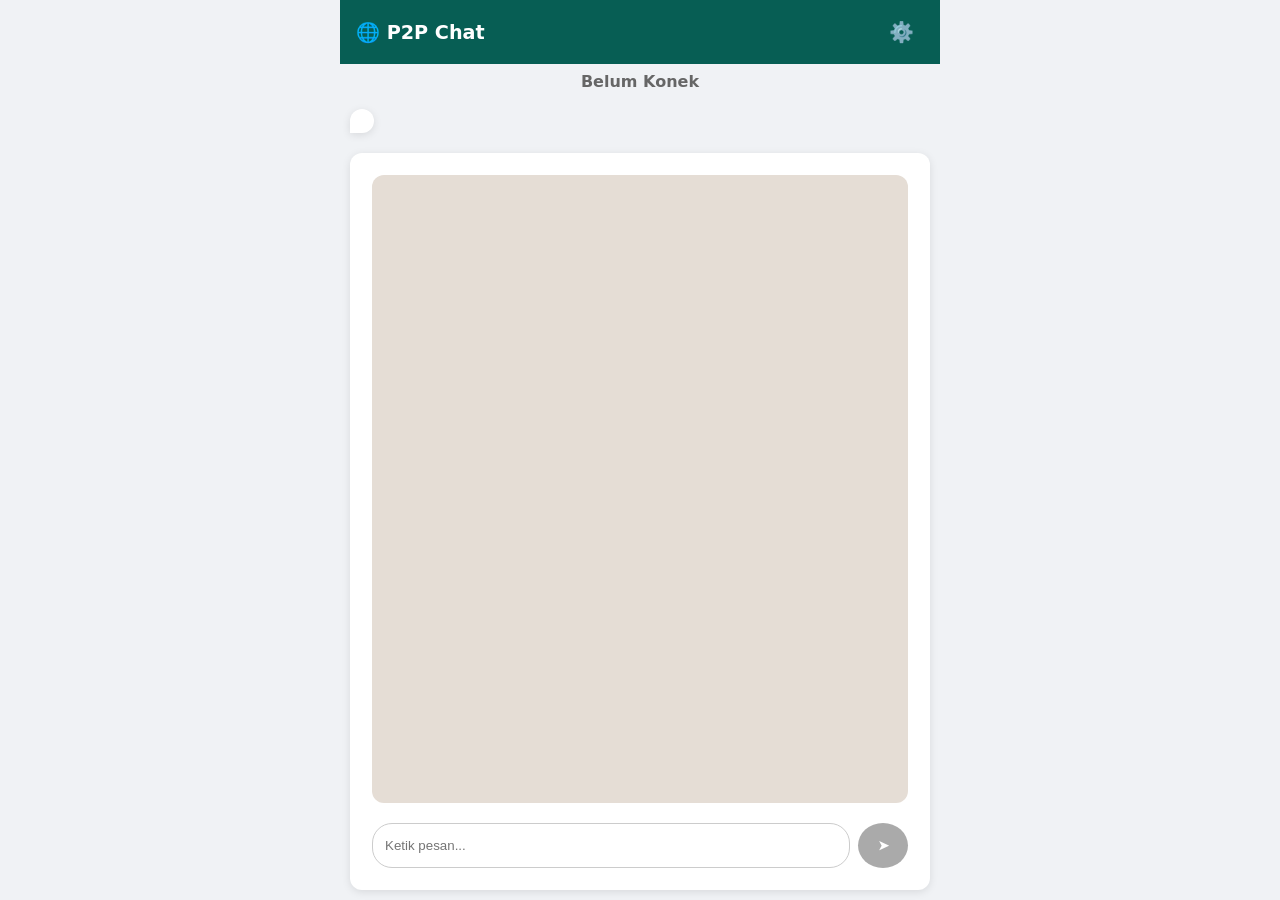
==== index.html @ 3563fe44 "Update index.html" ====
<!DOCTYPE html>
<html lang="id">
<head>
<meta charset="UTF-8">
<meta name="viewport" content="width=device-width,initial-scale=1">
<title>P2P Chat Multi</title>
<link rel="stylesheet" href="style.css">
</head>

<body>


<header>
<h2><center>🌐 P2P Chat</center></h2>
<button id="btnSetting">
⚙️
</button>
</header>

<div id="status">
Belum Konek
</div>


<div class="layout">
<div class="peer card">

</div>


<div class="chat card">
<div id="chatBox"></div>

<div class="input">
<input id="msgInput"
placeholder="Ketik pesan...">
<button id="btnSend" disabled>
➤
</button>
</div>
</div>
</div>

<div id="connectionBox" class="card hidden">
<h3>Koneksi Baru</h3>
<textarea id="localSDP"
readonly
placeholder="Kode saya">
</textarea>


<button id="btnCopy">
📋 Copy
</button>


<textarea id="remoteSDP"
placeholder="Tempel kode teman">
</textarea>



<div class="row">

<button id="btnOffer">
🟢 Buat
</button>


<button id="btnAnswer">
🔵 Paste & Proses
</button>

</div>


</div>



<div id="toast">
Tersalin
</div>


<script src="app.js"></script>

</body>
</html>
---- style.css ----
*{
box-sizing:border-box;
}

body{
font-family:system-ui;
background:#f0f2f5;
max-width:600px;
height:100vh;
margin:auto;
padding:0;
display:flex;
flex-direction:column;
}

header{
display:flex;
justify-content:space-between;
align-items:center;
background:#075e54;
color:white;
padding:12px 16px;
}

h2{
margin:0;
font-size:1.2rem;
}

header button{
flex:none;
width:45px;
background:none;
font-size:20px;
padding:8px;
}

.card{
background:#fff;
border-radius:12px;
padding:12px;
margin:10px;
box-shadow:0 2px 8px rgba(0,0,0,.1);
}

#status{
text-align:center;
color:#666;
font-weight:600;
padding:8px;
}

h3{
margin:0 0 10px;
font-size:1rem;
}

textarea{
width:100%;
height:90px;
padding:8px;
margin:6px 0;
border:1px solid #ccc;
border-radius:8px;
font-family:monospace;
font-size:.85rem;
resize:none;
}

button{
padding:12px;
border:none;
border-radius:8px;
background:#128c7e;
color:white;
font-weight:600;
cursor:pointer;
}

button:hover{
opacity:.9;
}

button:disabled{
background:#aaa;
}

#btnCopy{
background:#28a745;
}

.row{
display:flex;
gap:8px;
margin-top:8px;
}

.row button{
flex:1;
}

#peerList{
display:flex;
gap:6px;
flex-wrap:wrap;
}

.peer-btn{
padding:7px 14px;
border-radius:20px;
background:#eee;
color:#333;
border:1px solid #ccc;
}

.peer-btn.active{
background:#075e54;
color:white;
}

#chatBox{
flex:1;
height:calc(100vh - 260px);
min-height:300px;
overflow-y:auto;
background:#e5ddd5;
padding:12px;
border-radius:12px;
margin:10px;
display:flex;
flex-direction:column;
}

.msg{
max-width:80%;
padding:8px 12px;
margin:4px 0;
border-radius:12px;
word-wrap:break-word;
}

.me{
align-self:flex-end;
background:#dcf8c6;
border-radius:12px 12px 0 12px;
}

.peer{
align-self:flex-start;
background:white;
border-radius:12px 12px 12px 0;
}

.sys{
align-self:center;
background:none;
color:#666;
font-size:.85rem;
}

.input{
display:flex;
gap:8px;
padding:10px;
background:#fff;
}

.input input{
flex:1;
padding:12px;
border:1px solid #ccc;
border-radius:20px;
margin:0;
}

.input button{
width:50px;
height:45px;
border-radius:50%;
padding:0;
}

input{
width:100%;
padding:10px;
border:1px solid #ccc;
border-radius:8px;
}

#toast{
position:fixed;
left:50%;
bottom:20px;
transform:translateX(-50%);
background:#333;
color:white;
padding:8px 16px;
border-radius:20px;
display:none;
}

.hidden{
display:none;
}

.layout{
display:flex;
flex-direction:column;
flex:1;
}

.chat{
display:flex;
flex-direction:column;
flex:1;
}

.peer{
margin:10px;
}
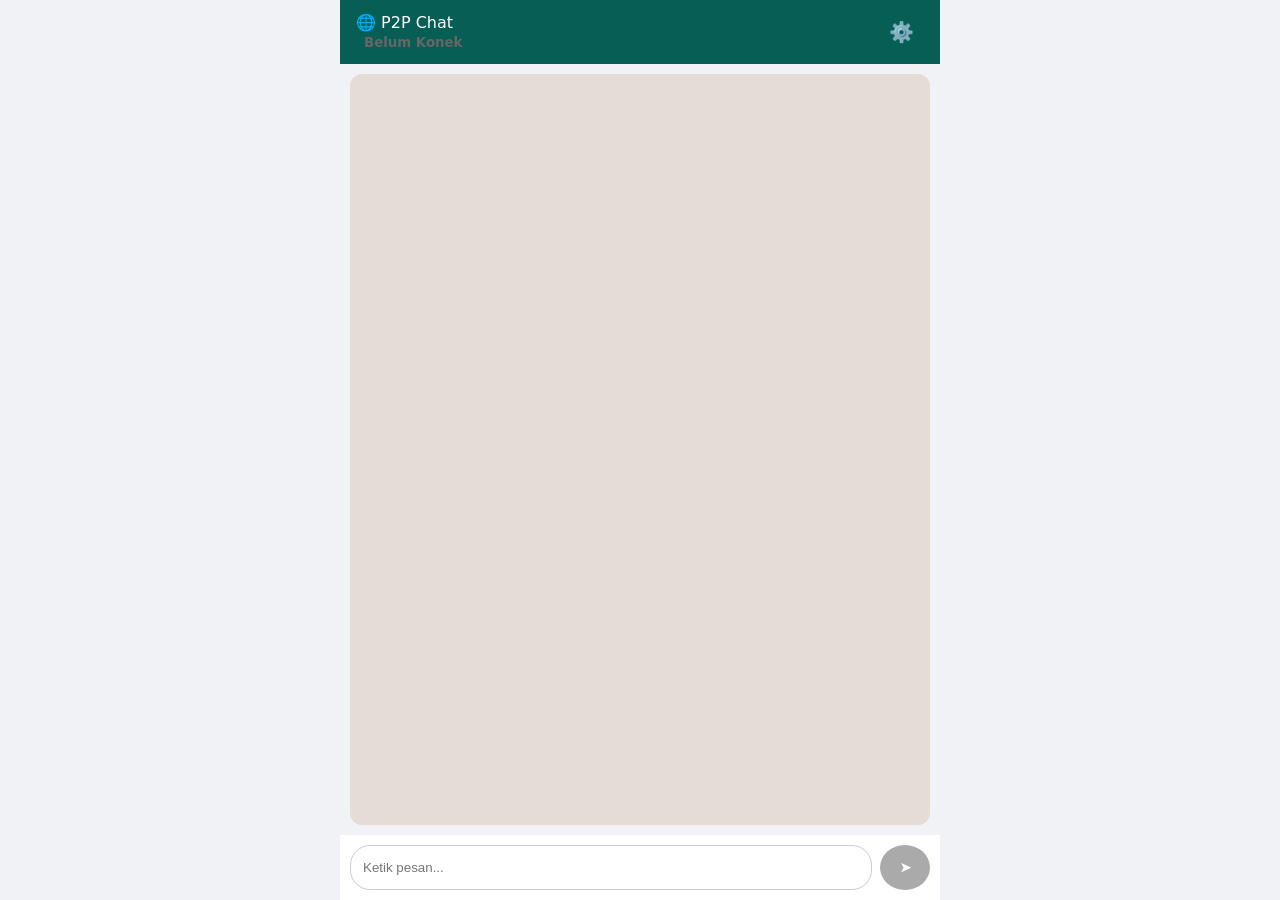
==== commit 06f0135a: "Update index.html" ====
--- a/index.html
+++ b/index.html
@@ -3,7 +3,7 @@
 <head>
 <meta charset="UTF-8">
 <meta name="viewport" content="width=device-width,initial-scale=1">
-<title>P2P Chat Multi</title>
+<title>P2P Chat</title>
 <link rel="stylesheet" href="style.css">
 </head>
 
@@ -11,38 +11,62 @@
 
 
 <header>
-<h2><center>🌐 P2P Chat</center></h2>
-<button id="btnSetting">
-⚙️
-</button>
-</header>
 
-<div id="status">
-Belum Konek
+<div class="profile">
+
+<div id="peerName">
+🌐 P2P Chat
 </div>
 
-
-<div class="layout">
-<div class="peer card">
+<small id="status">
+Belum Konek
+</small>
 
 </div>
 
 
-<div class="chat card">
-<div id="chatBox"></div>
+<button id="btnSetting">
+⚙️
+</button>
+
+</header>
+
+
+
+<div class="layout">
+
+
+<div class="chat">
+
+<div id="chatBox">
+</div>
+
 
 <div class="input">
+
 <input id="msgInput"
 placeholder="Ketik pesan...">
+
+
 <button id="btnSend" disabled>
 ➤
 </button>
-</div>
-</div>
+
+
 </div>
 
+</div>
+
+
+</div>
+
+
+
 <div id="connectionBox" class="card hidden">
+
 <h3>Koneksi Baru</h3>
+
+
 <textarea id="localSDP"
 readonly
 placeholder="Kode saya">
@@ -71,6 +95,7 @@
 🔵 Paste & Proses
 </button>
 
+
 </div>
 
 
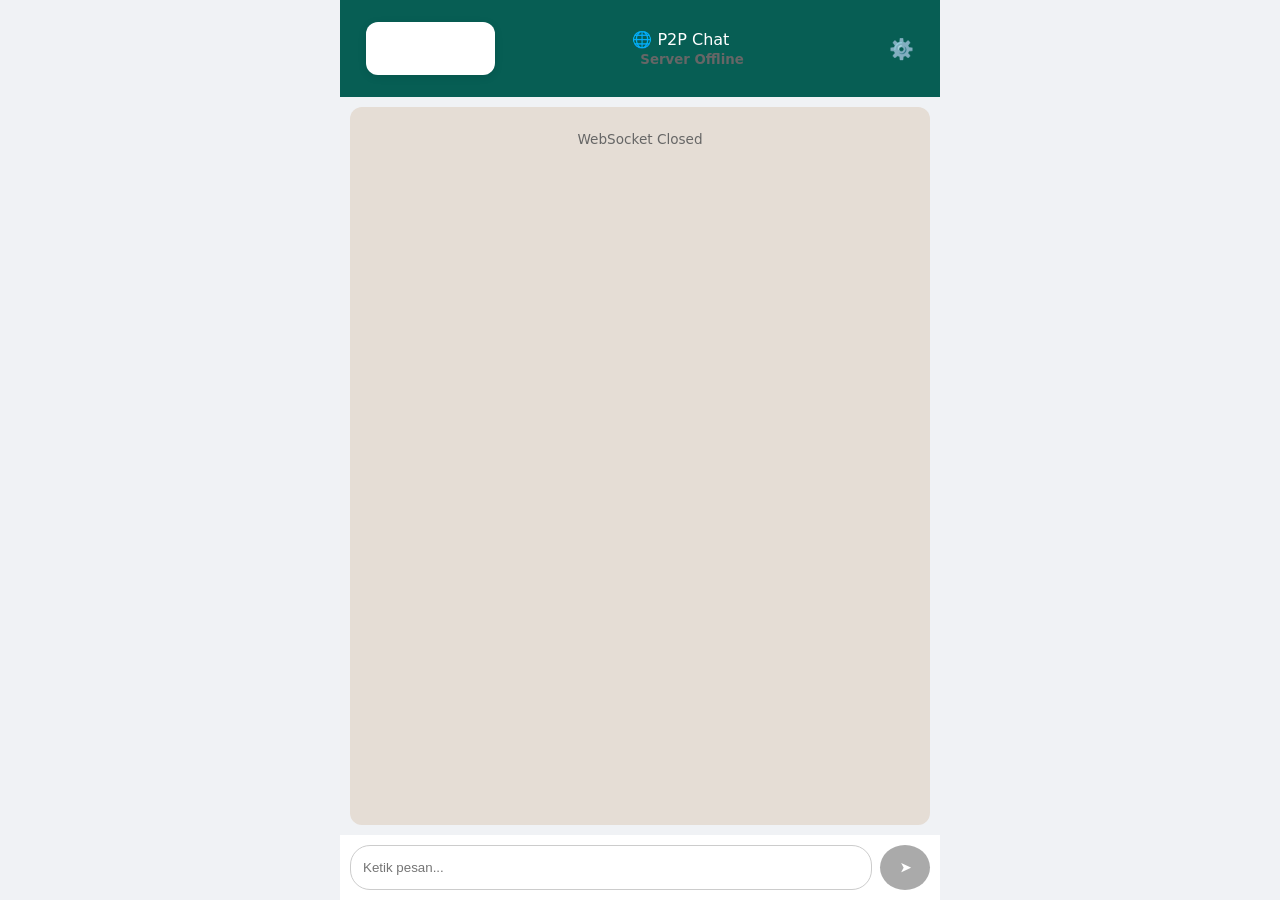
==== commit 85219626: "Update index.html" ====
--- a/index.html
+++ b/index.html
@@ -11,6 +11,10 @@
 
 
 <header>
+<div class="card">
+  <h3>Peer Online</h3>
+  <div id="peerList"></div>
+</div>
 
 <div class="profile">
 
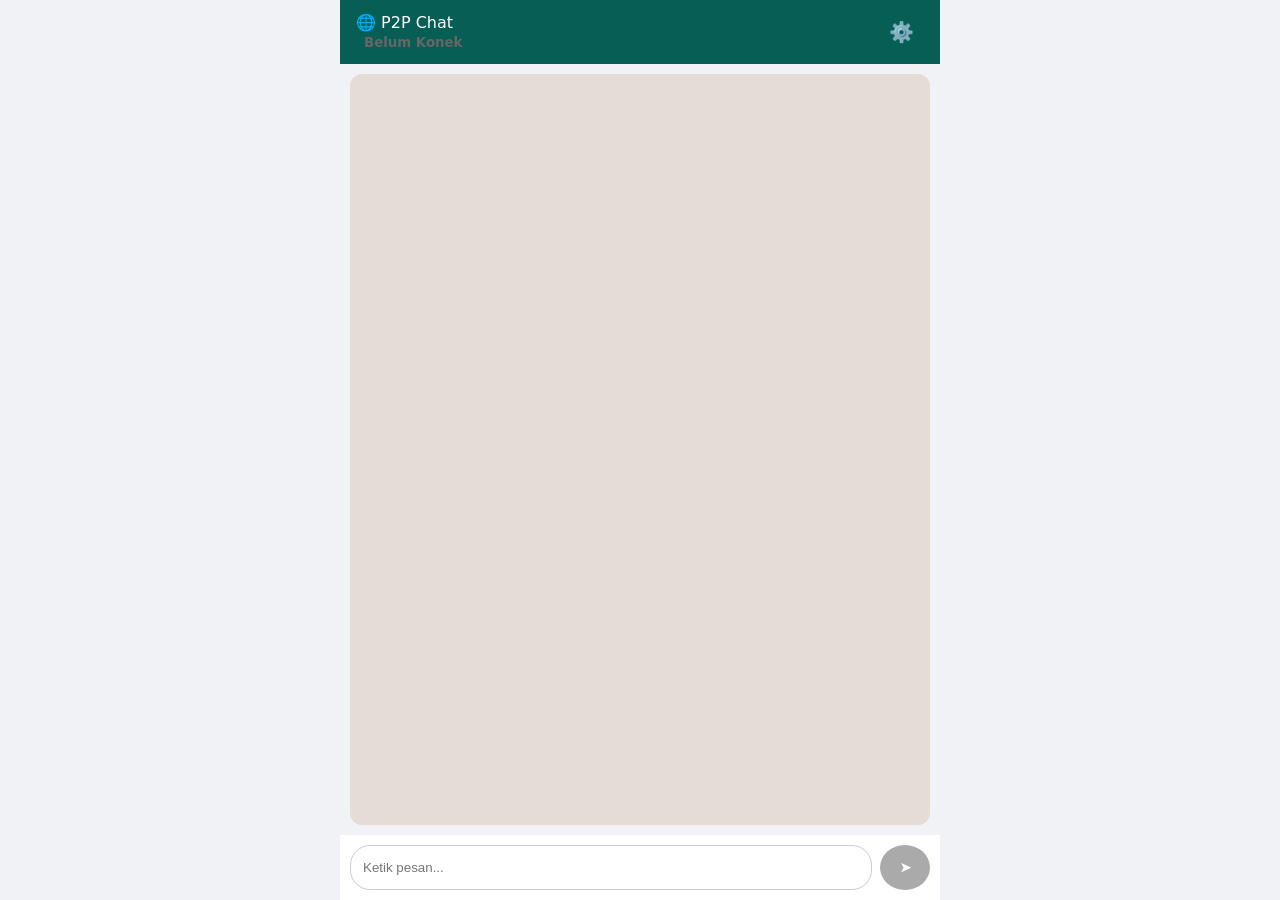
==== commit 6f6e8b2e: "Update index.html" ====
--- a/index.html
+++ b/index.html
@@ -11,10 +11,6 @@
 
 
 <header>
-<div class="card">
-  <h3>Peer Online</h3>
-  <div id="peerList"></div>
-</div>
 
 <div class="profile">
 
